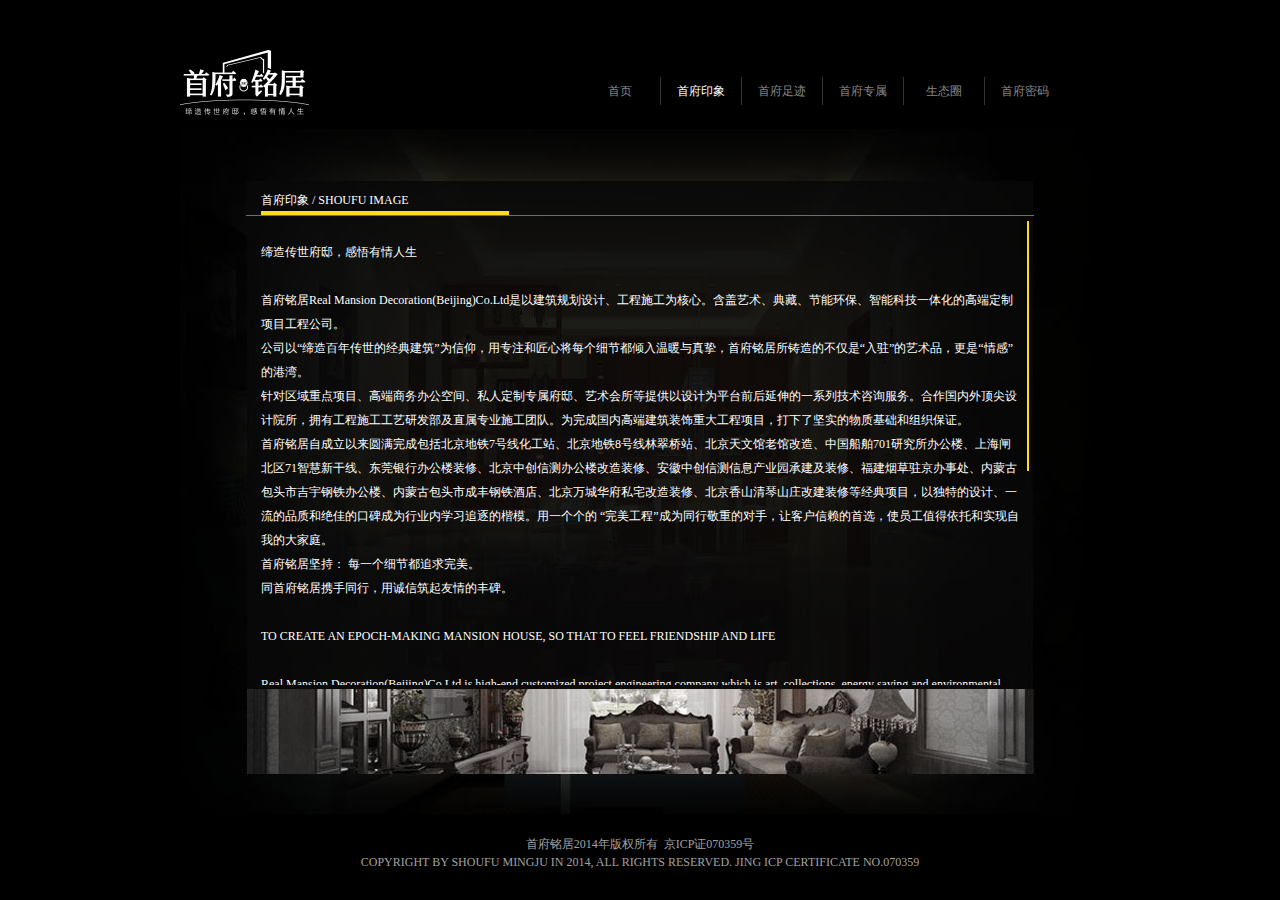
==== html/aboutus.html @ 8af1dbfd "1" ====
<!DOCTYPE HTML>
<html lang="en-US">
<head>
	<meta charset="UTF-8">
	<meta name="renderer" content="webkit" />
	<title>首府@铭居</title>
	<link rel="stylesheet" type="text/css" href="../css/reset.css" media="all" />
	<link rel="stylesheet" type="text/css" href="../css/public.css" media="all" />
	<link rel="stylesheet" type="text/css" href="../css/aboutus.css" media="all" />
	<script type="text/javascript" src="../js/lib/jquery.min.js"></script>
	<script type="text/javascript" src="../js/lib/DND.js"></script>
	<script type="text/javascript" src="../js/lib/yScroll.js"></script>
	<script type="text/javascript" src="../js/public.js"></script>
	<script type="text/javascript" src="../js/aboutus.js"></script>
</head>
<body>
	<div id="webContent" class="yahei">
		<div id="header" class="clearfix">
			<a href="javascript:void(0)" class="logo fl"><img src="../images/logo.png" alt="" /></a>
			<ul class="nav fr clearfix f12">
				<li class="fl"><a href="../index.html"><span class="nav-ch">首页</span><span class="nav-e">HOME</span></a></li>
				<li class="fl active"><a href="javascript:void(0)"><span class="nav-ch">首府印象</span><span class="nav-e">IMAGE</span></a></li>
				<li class="fl"><a href="presents.html"><span class="nav-ch">首府足迹</span><span class="nav-e">FOOTPRINT</span></a></li>
				<li class="fl"><a href="projects.html"><span class="nav-ch">首府专属</span><span class="nav-e">PRIVILEGE</span></a></li>
				<li class="fl"><a href="jobs.html"><span class="nav-ch">生态圈</span><span class="nav-e">ECOSPHERE</span></a></li>
				<li class="fl last-nav"><a href="findus.html"><span class="nav-ch">首府密码</span><span class="nav-e">PASSWORD</span></a></li>
			</ul>
		</div>
		<div id="main" class="clearfix f12">
			<div class="about-content">
				<h1>首府印象 / SHOUFU IMAGE</h1>
				<div class="bdb1"></div>
				<div class="scroll">
					<div class="scrollContent">
						<div class="scrollInside">
							<p class="about-text"><br />缔造传世府邸，感悟有情人生<br /><br />首府铭居Real Mansion Decoration(Beijing)Co.Ltd是以建筑规划设计、工程施工为核心。含盖艺术、典藏、节能环保、智能科技一体化的高端定制项目工程公司。<br />公司以“缔造百年传世的经典建筑”为信仰，用专注和匠心将每个细节都倾入温暖与真挚，首府铭居所铸造的不仅是“入驻”的艺术品，更是“情感”的港湾。<br />针对区域重点项目、高端商务办公空间、私人定制专属府邸、艺术会所等提供以设计为平台前后延伸的一系列技术咨询服务。合作国内外顶尖设计院所，拥有工程施工工艺研发部及直属专业施工团队。为完成国内高端建筑装饰重大工程项目，打下了坚实的物质基础和组织保证。<br />首府铭居自成立以来圆满完成包括北京地铁7号线化工站、北京地铁8号线林翠桥站、北京天文馆老馆改造、中国船舶701研究所办公楼、上海闸北区71智慧新干线、东莞银行办公楼装修、北京中创信测办公楼改造装修、安徽中创信测信息产业园承建及装修、福建烟草驻京办事处、内蒙古包头市吉宇钢铁办公楼、内蒙古包头市成丰钢铁酒店、北京万城华府私宅改造装修、北京香山清琴山庄改建装修等经典项目，以独特的设计、一流的品质和绝佳的口碑成为行业内学习追逐的楷模。用一个个的 “完美工程”成为同行敬重的对手，让客户信赖的首选，使员工值得依托和实现自我的大家庭。<br />首府铭居坚持： 每一个细节都追求完美。<br />同首府铭居携手同行，用诚信筑起友情的丰碑。<br /><br />TO CREATE AN EPOCH-MAKING MANSION HOUSE, SO THAT TO FEEL FRIENDSHIP AND LIFE<br /><br />Real Mansion Decoration(Beijing)Co.Ltd is high-end customized project engineering company which is art, collections, energy saving and environmental protection, intelligent technology integration，the company is taking architectural planning and design, construction as the core.<br />The company regard “create an everlasting classic architecture” as faith，it committed to bring warm and sincere into details with their dedication and ingenuity. The company not only builds an artwork which can be lived in, but more a harbor of‘feeling’.<br />To provide a series of technical advisory services for the regional key project design of platform extends，such as high - end commercial office space，private customized exclusive mansion house，art club，and so on. To cooperate with leading design institutes at home and abroad，and has the department of engineering technology research and development and directly subordinate professional construction team. Therefore, it laid a solid material foundation and organizational supporting for the completion of high-end architectural decoration major projects domestic.<br />The company completed several projects successfully since its establishment including： chemical station of Beijing Metro line 7, line 8 of Beijing Subway Lincuiqiao station, the old hall of Beijing planetarium, and including decoration for China Shipbuilding Institute office 701, No.71 wisdom Xinganxian of Zhabei District, Shanghai , Dongguan bank office building. Beijing Zhongchuang emtek office building Transform and fit up，construction and renovation of Zhongchuang emtek information industry park of Anhui，renovation and decoration for Fujian Tobacco office in Beijing, Jiyu steel office buildings of Baotou, Inner Mongolia, Baotou Chengfeng Steel hotel of Inner Mongolia，Beijing wanchenghuafu private house，Beijing xiangshanqingqin village reform. It becomes an industry model for learning due to its unique design, first-class quality and excellent reputation. It is also peers respected opponent with the constantly‘perfect engineering’，and costumers’ reliable first choice，as well as a big family with its employees to rely on and realize themselves.<br />Real Mansion Decoration is committed the pursuit of perfection every detail.<br />To build a monument of friendship together with Real Mansion Decoration with honesty. </p>
						</div>
					</div>
				</div>
			</div>
		</div>
		<div id="footer">
			<p class="copy">首府铭居2014年版权所有&nbsp;&nbsp;京ICP证070359号</p>
			<p class="copy">COPYRIGHT BY SHOUFU MINGJU IN 2014, ALL RIGHTS RESERVED. JING ICP CERTIFICATE NO.070359</p>
		</div>

	</div>
</body>
</html>
---- css/public.css ----
body{background-color:#000;}

#webContent{width:920px;margin:0 auto;position:relative;z-index:2;}

#header{padding-top:50px;}
#header .nav{width:520px;padding-top:27px;padding-bottom: 10px;}
#header .nav li{width: 80px;border-right: 1px solid #333;height:28px;line-height:28px;color:#868686;text-align: center;position: relative;z-index: 2;overflow: hidden;}
#header .nav li a{color:#868686;}
#header .nav li.last-nav{border: none;}
#header .nav li.active a{color:#fff;}
#header .nav li a .nav-ch,
#header .nav li a .nav-e{position: absolute;z-index: 2;width: 100%;height: 100%;top: 0;left: 0;background-color: #000;}
#header .nav li a .nav-ch{
	z-index: 3;
	transition: all .2s linear;
	-webkit-transition: all .2s linear;
	-moz-transition: all .1s linear;
	-o-transition: all .1s linear;
}

#header .nav li a:hover{color: #ccc;cursor: pointer;}
#header .nav li a:hover .nav-ch{
	transform: scale(1.3,1.3);
	-webkit-transform: scale(1.3,1.3);
	-moz-transform: scale(1.3,1.3);
	-o-transform: scale(1.3,1.3);
	opacity:0;
	filter:alpha(opacity=0);
}
#footer{padding-top:15px;}
#footer .copy{text-align:center;color:#a2a2a2;font-size:12px;line-height:18px;}
---- css/aboutus.css ----
#main{background: url(../images/aboutus-bg.jpg) 0 10px no-repeat;padding-top: 62px;padding-bottom: 135px;}
#main .about-content{color: #fff;width: 788px;margin: auto;line-height: 24px;}
#main .about-content .scroll{height: 469px;position: relative;z-index: 2;padding: 0 15px 0 0;}
.about-content .scrollBar{width:2px;height:460px;position:absolute;z-index:10;top:5px;right:5px;}
.about-content .scrollBar .scrollBtn{width:100%;background-color:#ffdc1c;position:absolute;z-index:3;}
h1{padding-top: 8px;line-height: 22px;border-bottom: 4px solid #ffdc1c;width: 248px;font-size: 12px;font-weight: normal;margin-left: 15px;}
.bdb1{border-bottom: 1px solid #6e6e6e;}
.about-text{padding-left: 15px;}
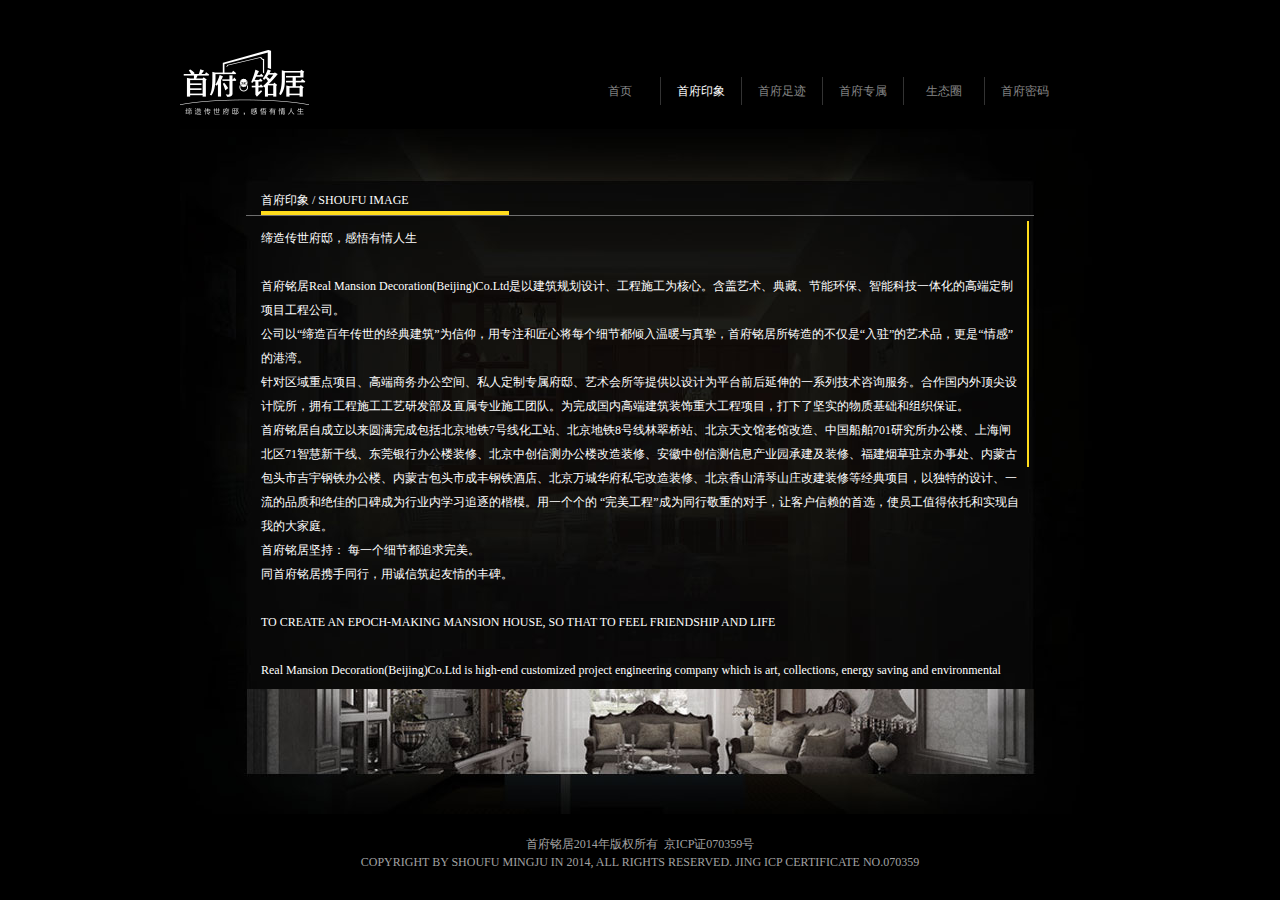
==== commit 7d9e3b9b: "2" ====
--- a/html/aboutus.html
+++ b/html/aboutus.html
@@ -1,49 +1,49 @@
-<!DOCTYPE HTML>
-<html lang="en-US">
-<head>
-	<meta charset="UTF-8">
-	<meta name="renderer" content="webkit" />
-	<title>首府@铭居</title>
-	<link rel="stylesheet" type="text/css" href="../css/reset.css" media="all" />
-	<link rel="stylesheet" type="text/css" href="../css/public.css" media="all" />
-	<link rel="stylesheet" type="text/css" href="../css/aboutus.css" media="all" />
-	<script type="text/javascript" src="../js/lib/jquery.min.js"></script>
-	<script type="text/javascript" src="../js/lib/DND.js"></script>
-	<script type="text/javascript" src="../js/lib/yScroll.js"></script>
-	<script type="text/javascript" src="../js/public.js"></script>
-	<script type="text/javascript" src="../js/aboutus.js"></script>
-</head>
-<body>
-	<div id="webContent" class="yahei">
-		<div id="header" class="clearfix">
-			<a href="javascript:void(0)" class="logo fl"><img src="../images/logo.png" alt="" /></a>
-			<ul class="nav fr clearfix f12">
-				<li class="fl"><a href="../index.html"><span class="nav-ch">首页</span><span class="nav-e">HOME</span></a></li>
-				<li class="fl active"><a href="javascript:void(0)"><span class="nav-ch">首府印象</span><span class="nav-e">IMAGE</span></a></li>
-				<li class="fl"><a href="presents.html"><span class="nav-ch">首府足迹</span><span class="nav-e">FOOTPRINT</span></a></li>
-				<li class="fl"><a href="projects.html"><span class="nav-ch">首府专属</span><span class="nav-e">PRIVILEGE</span></a></li>
-				<li class="fl"><a href="jobs.html"><span class="nav-ch">生态圈</span><span class="nav-e">ECOSPHERE</span></a></li>
-				<li class="fl last-nav"><a href="findus.html"><span class="nav-ch">首府密码</span><span class="nav-e">PASSWORD</span></a></li>
-			</ul>
-		</div>
-		<div id="main" class="clearfix f12">
-			<div class="about-content">
-				<h1>首府印象 / SHOUFU IMAGE</h1>
-				<div class="bdb1"></div>
-				<div class="scroll">
-					<div class="scrollContent">
-						<div class="scrollInside">
-							<p class="about-text"><br />缔造传世府邸，感悟有情人生<br /><br />首府铭居Real Mansion Decoration(Beijing)Co.Ltd是以建筑规划设计、工程施工为核心。含盖艺术、典藏、节能环保、智能科技一体化的高端定制项目工程公司。<br />公司以“缔造百年传世的经典建筑”为信仰，用专注和匠心将每个细节都倾入温暖与真挚，首府铭居所铸造的不仅是“入驻”的艺术品，更是“情感”的港湾。<br />针对区域重点项目、高端商务办公空间、私人定制专属府邸、艺术会所等提供以设计为平台前后延伸的一系列技术咨询服务。合作国内外顶尖设计院所，拥有工程施工工艺研发部及直属专业施工团队。为完成国内高端建筑装饰重大工程项目，打下了坚实的物质基础和组织保证。<br />首府铭居自成立以来圆满完成包括北京地铁7号线化工站、北京地铁8号线林翠桥站、北京天文馆老馆改造、中国船舶701研究所办公楼、上海闸北区71智慧新干线、东莞银行办公楼装修、北京中创信测办公楼改造装修、安徽中创信测信息产业园承建及装修、福建烟草驻京办事处、内蒙古包头市吉宇钢铁办公楼、内蒙古包头市成丰钢铁酒店、北京万城华府私宅改造装修、北京香山清琴山庄改建装修等经典项目，以独特的设计、一流的品质和绝佳的口碑成为行业内学习追逐的楷模。用一个个的 “完美工程”成为同行敬重的对手，让客户信赖的首选，使员工值得依托和实现自我的大家庭。<br />首府铭居坚持： 每一个细节都追求完美。<br />同首府铭居携手同行，用诚信筑起友情的丰碑。<br /><br />TO CREATE AN EPOCH-MAKING MANSION HOUSE, SO THAT TO FEEL FRIENDSHIP AND LIFE<br /><br />Real Mansion Decoration(Beijing)Co.Ltd is high-end customized project engineering company which is art, collections, energy saving and environmental protection, intelligent technology integration，the company is taking architectural planning and design, construction as the core.<br />The company regard “create an everlasting classic architecture” as faith，it committed to bring warm and sincere into details with their dedication and ingenuity. The company not only builds an artwork which can be lived in, but more a harbor of‘feeling’.<br />To provide a series of technical advisory services for the regional key project design of platform extends，such as high - end commercial office space，private customized exclusive mansion house，art club，and so on. To cooperate with leading design institutes at home and abroad，and has the department of engineering technology research and development and directly subordinate professional construction team. Therefore, it laid a solid material foundation and organizational supporting for the completion of high-end architectural decoration major projects domestic.<br />The company completed several projects successfully since its establishment including： chemical station of Beijing Metro line 7, line 8 of Beijing Subway Lincuiqiao station, the old hall of Beijing planetarium, and including decoration for China Shipbuilding Institute office 701, No.71 wisdom Xinganxian of Zhabei District, Shanghai , Dongguan bank office building. Beijing Zhongchuang emtek office building Transform and fit up，construction and renovation of Zhongchuang emtek information industry park of Anhui，renovation and decoration for Fujian Tobacco office in Beijing, Jiyu steel office buildings of Baotou, Inner Mongolia, Baotou Chengfeng Steel hotel of Inner Mongolia，Beijing wanchenghuafu private house，Beijing xiangshanqingqin village reform. It becomes an industry model for learning due to its unique design, first-class quality and excellent reputation. It is also peers respected opponent with the constantly‘perfect engineering’，and costumers’ reliable first choice，as well as a big family with its employees to rely on and realize themselves.<br />Real Mansion Decoration is committed the pursuit of perfection every detail.<br />To build a monument of friendship together with Real Mansion Decoration with honesty. </p>
-						</div>
-					</div>
-				</div>
-			</div>
-		</div>
-		<div id="footer">
-			<p class="copy">首府铭居2014年版权所有&nbsp;&nbsp;京ICP证070359号</p>
-			<p class="copy">COPYRIGHT BY SHOUFU MINGJU IN 2014, ALL RIGHTS RESERVED. JING ICP CERTIFICATE NO.070359</p>
-		</div>
-
-	</div>
-</body>
+<!DOCTYPE HTML>
+<html lang="en-US">
+<head>
+	<meta charset="UTF-8">
+	<meta name="renderer" content="webkit" />
+	<title>首府@铭居</title>
+	<link rel="stylesheet" type="text/css" href="../css/reset.css" media="all" />
+	<link rel="stylesheet" type="text/css" href="../css/public.css" media="all" />
+	<link rel="stylesheet" type="text/css" href="../css/aboutus.css" media="all" />
+	<script type="text/javascript" src="../js/lib/jquery.min.js"></script>
+	<script type="text/javascript" src="../js/lib/DND.js"></script>
+	<script type="text/javascript" src="../js/lib/yScroll.js"></script>
+	<script type="text/javascript" src="../js/public.js"></script>
+	<script type="text/javascript" src="../js/aboutus.js"></script>
+</head>
+<body>
+	<div id="webContent" class="yahei">
+		<div id="header" class="clearfix">
+			<a href="javascript:void(0)" class="logo fl"><img src="../images/logo.png" alt="" /></a>
+			<ul class="nav fr clearfix f12">
+				<li class="fl"><a href="../index.html"><span class="nav-ch">首页</span><span class="nav-e">HOME</span></a></li>
+				<li class="fl active"><a href="javascript:void(0)"><span class="nav-ch">首府印象</span><span class="nav-e">IMAGE</span></a></li>
+				<li class="fl"><a href="presents.html"><span class="nav-ch">首府足迹</span><span class="nav-e">FOOTPRINT</span></a></li>
+				<li class="fl"><a href="projects.html"><span class="nav-ch">首府专属</span><span class="nav-e">PRIVILEGE</span></a></li>
+				<li class="fl"><a href="jobs.html"><span class="nav-ch">生态圈</span><span class="nav-e">ECOSPHERE</span></a></li>
+				<li class="fl last-nav"><a href="findus.html"><span class="nav-ch">首府密码</span><span class="nav-e">PASSWORD</span></a></li>
+			</ul>
+		</div>
+		<div id="main" class="clearfix f12">
+			<div class="about-content">
+				<h1>首府印象 / SHOUFU IMAGE</h1>
+				<div class="bdb1"></div>
+				<div class="scroll">
+					<div class="scrollContent">
+						<div class="scrollInside">
+							<p class="about-text">缔造传世府邸，感悟有情人生<br /><br />首府铭居Real Mansion Decoration(Beijing)Co.Ltd是以建筑规划设计、工程施工为核心。含盖艺术、典藏、节能环保、智能科技一体化的高端定制项目工程公司。<br />公司以“缔造百年传世的经典建筑”为信仰，用专注和匠心将每个细节都倾入温暖与真挚，首府铭居所铸造的不仅是“入驻”的艺术品，更是“情感”的港湾。<br />针对区域重点项目、高端商务办公空间、私人定制专属府邸、艺术会所等提供以设计为平台前后延伸的一系列技术咨询服务。合作国内外顶尖设计院所，拥有工程施工工艺研发部及直属专业施工团队。为完成国内高端建筑装饰重大工程项目，打下了坚实的物质基础和组织保证。<br />首府铭居自成立以来圆满完成包括北京地铁7号线化工站、北京地铁8号线林翠桥站、北京天文馆老馆改造、中国船舶701研究所办公楼、上海闸北区71智慧新干线、东莞银行办公楼装修、北京中创信测办公楼改造装修、安徽中创信测信息产业园承建及装修、福建烟草驻京办事处、内蒙古包头市吉宇钢铁办公楼、内蒙古包头市成丰钢铁酒店、北京万城华府私宅改造装修、北京香山清琴山庄改建装修等经典项目，以独特的设计、一流的品质和绝佳的口碑成为行业内学习追逐的楷模。用一个个的 “完美工程”成为同行敬重的对手，让客户信赖的首选，使员工值得依托和实现自我的大家庭。<br />首府铭居坚持： 每一个细节都追求完美。<br />同首府铭居携手同行，用诚信筑起友情的丰碑。<br /><br />TO CREATE AN EPOCH-MAKING MANSION HOUSE, SO THAT TO FEEL FRIENDSHIP AND LIFE<br /><br />Real Mansion Decoration(Beijing)Co.Ltd is high-end customized project engineering company which is art, collections, energy saving and environmental protection, intelligent technology integration，the company is taking architectural planning and design, construction as the core.<br />The company regard “create an everlasting classic architecture” as faith，it committed to bring warm and sincere into details with their dedication and ingenuity. The company not only builds an artwork which can be lived in, but more a harbor of‘feeling’.<br />To provide a series of technical advisory services for the regional key project design of platform extends，such as high - end commercial office space，private customized exclusive mansion house，art club，and so on. To cooperate with leading design institutes at home and abroad，and has the department of engineering technology research and development and directly subordinate professional construction team. Therefore, it laid a solid material foundation and organizational supporting for the completion of high-end architectural decoration major projects domestic.<br />The company completed several projects successfully since its establishment including： chemical station of Beijing Metro line 7, line 8 of Beijing Subway Lincuiqiao station, the old hall of Beijing planetarium, and including decoration for China Shipbuilding Institute office 701, No.71 wisdom Xinganxian of Zhabei District, Shanghai , Dongguan bank office building. Beijing Zhongchuang emtek office building Transform and fit up，construction and renovation of Zhongchuang emtek information industry park of Anhui，renovation and decoration for Fujian Tobacco office in Beijing, Jiyu steel office buildings of Baotou, Inner Mongolia, Baotou Chengfeng Steel hotel of Inner Mongolia，Beijing wanchenghuafu private house，Beijing xiangshanqingqin village reform. It becomes an industry model for learning due to its unique design, first-class quality and excellent reputation. It is also peers respected opponent with the constantly‘perfect engineering’，and costumers’ reliable first choice，as well as a big family with its employees to rely on and realize themselves.<br />Real Mansion Decoration is committed the pursuit of perfection every detail.<br />To build a monument of friendship together with Real Mansion Decoration with honesty. </p>
+						</div>
+					</div>
+				</div>
+			</div>
+		</div>
+		<div id="footer">
+			<p class="copy">首府铭居2014年版权所有&nbsp;&nbsp;京ICP证070359号</p>
+			<p class="copy">COPYRIGHT BY SHOUFU MINGJU IN 2014, ALL RIGHTS RESERVED. JING ICP CERTIFICATE NO.070359</p>
+		</div>
+
+	</div>
+</body>
 </html>--- a/css/public.css
+++ b/css/public.css
@@ -1,32 +1,31 @@
-
-body{background-color:#000;}
-
-#webContent{width:920px;margin:0 auto;position:relative;z-index:2;}
-
-#header{padding-top:50px;}
-#header .nav{width:520px;padding-top:27px;padding-bottom: 10px;}
-#header .nav li{width: 80px;border-right: 1px solid #333;height:28px;line-height:28px;color:#868686;text-align: center;position: relative;z-index: 2;overflow: hidden;}
-#header .nav li a{color:#868686;}
-#header .nav li.last-nav{border: none;}
-#header .nav li.active a{color:#fff;}
-#header .nav li a .nav-ch,
-#header .nav li a .nav-e{position: absolute;z-index: 2;width: 100%;height: 100%;top: 0;left: 0;background-color: #000;}
-#header .nav li a .nav-ch{
-	z-index: 3;
-	transition: all .2s linear;
-	-webkit-transition: all .2s linear;
-	-moz-transition: all .1s linear;
-	-o-transition: all .1s linear;
-}
-
-#header .nav li a:hover{color: #ccc;cursor: pointer;}
-#header .nav li a:hover .nav-ch{
-	transform: scale(1.3,1.3);
-	-webkit-transform: scale(1.3,1.3);
-	-moz-transform: scale(1.3,1.3);
-	-o-transform: scale(1.3,1.3);
-	opacity:0;
-	filter:alpha(opacity=0);
-}
-#footer{padding-top:15px;}
-#footer .copy{text-align:center;color:#a2a2a2;font-size:12px;line-height:18px;}
+
+body{background-color:#000;}
+
+#webContent{width:920px;margin:0 auto;position:relative;z-index:2;}
+
+#header{padding-top:50px;}
+#header .nav{width:520px;padding-top:27px;padding-bottom: 10px;}
+#header .nav li{width: 80px;border-right: 1px solid #333;height:28px;line-height:28px;color:#868686;text-align: center;position: relative;z-index: 2;overflow: hidden;}
+#header .nav li a{color:#868686;}
+#header .nav li.last-nav{border: none;}
+#header .nav li.active a{color:#fff;}
+#header .nav li a .nav-ch,
+#header .nav li a .nav-e{position: absolute;z-index: 2;width: 100%;height: 100%;top: 0;left: 0;background-color: #000;}
+#header .nav li a .nav-ch{
+	z-index: 3;
+	transition: all .2s linear;
+	-webkit-transition: all .2s linear;
+	-moz-transition: all .1s linear;
+	-o-transition: all .1s linear;
+}
+
+#header .nav li a:hover{color: #ccc;cursor: pointer;}
+#header .nav li a:hover .nav-ch{
+	transform: scale(1.3,1.3);
+	-webkit-transform: scale(1.3,1.3);
+	-moz-transform: scale(1.3,1.3);
+	-o-transform: scale(1.3,1.3);
+	opacity:0;
+}
+#footer{padding-top:15px;}
+#footer .copy{text-align:center;color:#a2a2a2;font-size:12px;line-height:18px;}
--- a/css/aboutus.css
+++ b/css/aboutus.css
@@ -1,28 +1,28 @@
-#main{background: url(../images/aboutus-bg.jpg) 0 10px no-repeat;padding-top: 62px;padding-bottom: 135px;}
-#main .about-content{color: #fff;width: 788px;margin: auto;line-height: 24px;}
-#main .about-content .scroll{height: 469px;position: relative;z-index: 2;padding: 0 15px 0 0;}
-.about-content .scrollBar{width:2px;height:460px;position:absolute;z-index:10;top:5px;right:5px;}
-.about-content .scrollBar .scrollBtn{width:100%;background-color:#ffdc1c;position:absolute;z-index:3;}
-h1{padding-top: 8px;line-height: 22px;border-bottom: 4px solid #ffdc1c;width: 248px;font-size: 12px;font-weight: normal;margin-left: 15px;}
-.bdb1{border-bottom: 1px solid #6e6e6e;}
-.about-text{padding-left: 15px;}
-
-
-
-
-
-
-
-
-
-
-
-
-
-
-
-
-
-
-
-
+#main{background: url(../images/aboutus-bg.jpg) 0 10px no-repeat;padding-top: 62px;padding-bottom: 135px;}
+#main .about-content{color: #fff;width: 788px;margin: auto;line-height: 24px;}
+#main .about-content .scroll{height: 459px;position: relative;z-index: 2;padding: 10px 15px 0 0;}
+.about-content .scrollBar{width:2px;height:450px;position:absolute;z-index:10;top:5px;right:5px;}
+.about-content .scrollBar .scrollBtn{width:100%;background-color:#ffdc1c;position:absolute;z-index:3;}
+h1{padding-top: 8px;line-height: 22px;border-bottom: 4px solid #ffdc1c;width: 248px;font-size: 12px;font-weight: normal;margin-left: 15px;}
+.bdb1{border-bottom: 1px solid #6e6e6e;}
+.about-text{padding-left: 15px;}
+
+
+
+
+
+
+
+
+
+
+
+
+
+
+
+
+
+
+
+
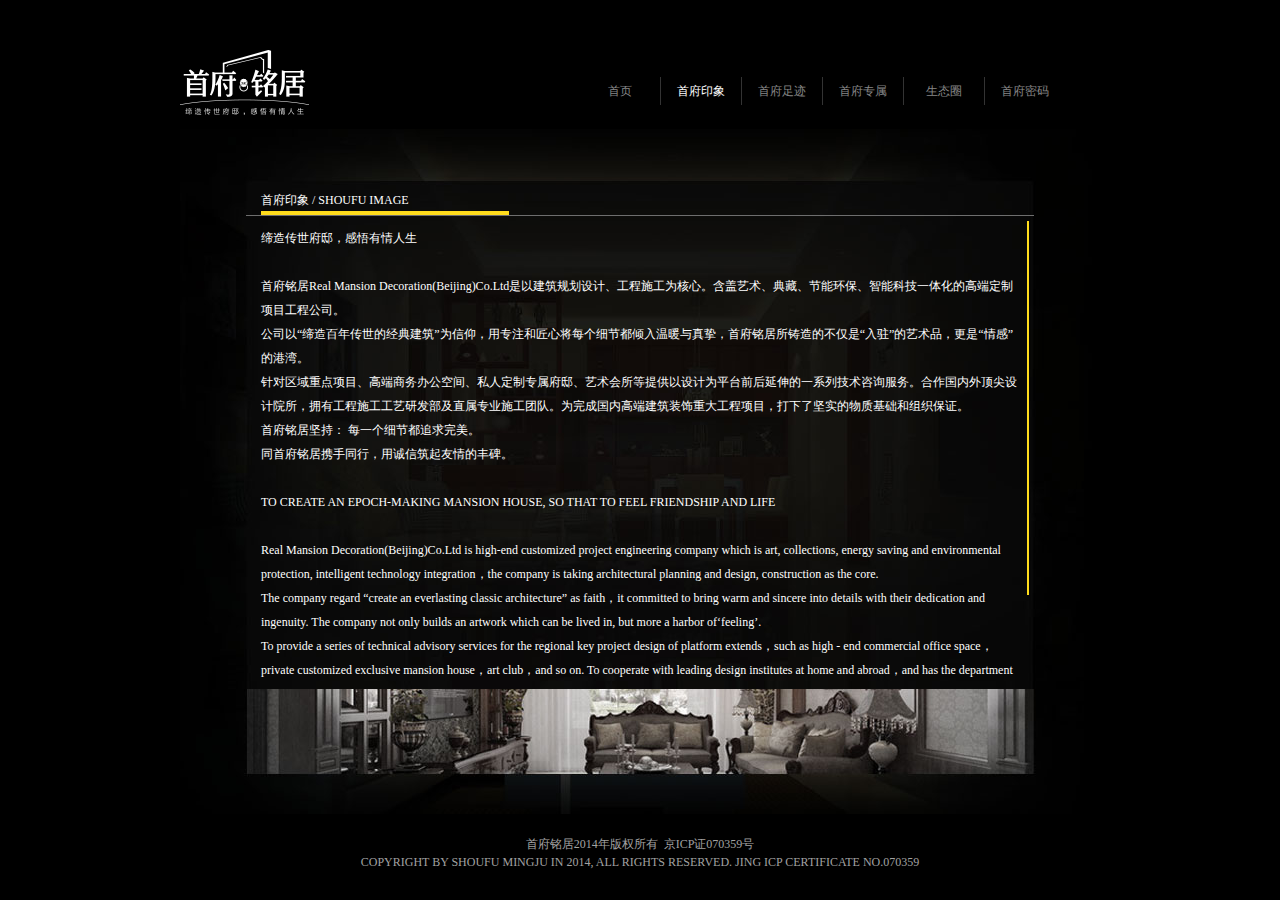
==== commit fc77eb53: "6" ====
--- a/html/aboutus.html
+++ b/html/aboutus.html
@@ -1,49 +1,49 @@
-<!DOCTYPE HTML>
-<html lang="en-US">
-<head>
-	<meta charset="UTF-8">
-	<meta name="renderer" content="webkit" />
-	<title>首府@铭居</title>
-	<link rel="stylesheet" type="text/css" href="../css/reset.css" media="all" />
-	<link rel="stylesheet" type="text/css" href="../css/public.css" media="all" />
-	<link rel="stylesheet" type="text/css" href="../css/aboutus.css" media="all" />
-	<script type="text/javascript" src="../js/lib/jquery.min.js"></script>
-	<script type="text/javascript" src="../js/lib/DND.js"></script>
-	<script type="text/javascript" src="../js/lib/yScroll.js"></script>
-	<script type="text/javascript" src="../js/public.js"></script>
-	<script type="text/javascript" src="../js/aboutus.js"></script>
-</head>
-<body>
-	<div id="webContent" class="yahei">
-		<div id="header" class="clearfix">
-			<a href="javascript:void(0)" class="logo fl"><img src="../images/logo.png" alt="" /></a>
-			<ul class="nav fr clearfix f12">
-				<li class="fl"><a href="../index.html"><span class="nav-ch">首页</span><span class="nav-e">HOME</span></a></li>
-				<li class="fl active"><a href="javascript:void(0)"><span class="nav-ch">首府印象</span><span class="nav-e">IMAGE</span></a></li>
-				<li class="fl"><a href="presents.html"><span class="nav-ch">首府足迹</span><span class="nav-e">FOOTPRINT</span></a></li>
-				<li class="fl"><a href="projects.html"><span class="nav-ch">首府专属</span><span class="nav-e">PRIVILEGE</span></a></li>
-				<li class="fl"><a href="jobs.html"><span class="nav-ch">生态圈</span><span class="nav-e">ECOSPHERE</span></a></li>
-				<li class="fl last-nav"><a href="findus.html"><span class="nav-ch">首府密码</span><span class="nav-e">PASSWORD</span></a></li>
-			</ul>
-		</div>
-		<div id="main" class="clearfix f12">
-			<div class="about-content">
-				<h1>首府印象 / SHOUFU IMAGE</h1>
-				<div class="bdb1"></div>
-				<div class="scroll">
-					<div class="scrollContent">
-						<div class="scrollInside">
-							<p class="about-text">缔造传世府邸，感悟有情人生<br /><br />首府铭居Real Mansion Decoration(Beijing)Co.Ltd是以建筑规划设计、工程施工为核心。含盖艺术、典藏、节能环保、智能科技一体化的高端定制项目工程公司。<br />公司以“缔造百年传世的经典建筑”为信仰，用专注和匠心将每个细节都倾入温暖与真挚，首府铭居所铸造的不仅是“入驻”的艺术品，更是“情感”的港湾。<br />针对区域重点项目、高端商务办公空间、私人定制专属府邸、艺术会所等提供以设计为平台前后延伸的一系列技术咨询服务。合作国内外顶尖设计院所，拥有工程施工工艺研发部及直属专业施工团队。为完成国内高端建筑装饰重大工程项目，打下了坚实的物质基础和组织保证。<br />首府铭居自成立以来圆满完成包括北京地铁7号线化工站、北京地铁8号线林翠桥站、北京天文馆老馆改造、中国船舶701研究所办公楼、上海闸北区71智慧新干线、东莞银行办公楼装修、北京中创信测办公楼改造装修、安徽中创信测信息产业园承建及装修、福建烟草驻京办事处、内蒙古包头市吉宇钢铁办公楼、内蒙古包头市成丰钢铁酒店、北京万城华府私宅改造装修、北京香山清琴山庄改建装修等经典项目，以独特的设计、一流的品质和绝佳的口碑成为行业内学习追逐的楷模。用一个个的 “完美工程”成为同行敬重的对手，让客户信赖的首选，使员工值得依托和实现自我的大家庭。<br />首府铭居坚持： 每一个细节都追求完美。<br />同首府铭居携手同行，用诚信筑起友情的丰碑。<br /><br />TO CREATE AN EPOCH-MAKING MANSION HOUSE, SO THAT TO FEEL FRIENDSHIP AND LIFE<br /><br />Real Mansion Decoration(Beijing)Co.Ltd is high-end customized project engineering company which is art, collections, energy saving and environmental protection, intelligent technology integration，the company is taking architectural planning and design, construction as the core.<br />The company regard “create an everlasting classic architecture” as faith，it committed to bring warm and sincere into details with their dedication and ingenuity. The company not only builds an artwork which can be lived in, but more a harbor of‘feeling’.<br />To provide a series of technical advisory services for the regional key project design of platform extends，such as high - end commercial office space，private customized exclusive mansion house，art club，and so on. To cooperate with leading design institutes at home and abroad，and has the department of engineering technology research and development and directly subordinate professional construction team. Therefore, it laid a solid material foundation and organizational supporting for the completion of high-end architectural decoration major projects domestic.<br />The company completed several projects successfully since its establishment including： chemical station of Beijing Metro line 7, line 8 of Beijing Subway Lincuiqiao station, the old hall of Beijing planetarium, and including decoration for China Shipbuilding Institute office 701, No.71 wisdom Xinganxian of Zhabei District, Shanghai , Dongguan bank office building. Beijing Zhongchuang emtek office building Transform and fit up，construction and renovation of Zhongchuang emtek information industry park of Anhui，renovation and decoration for Fujian Tobacco office in Beijing, Jiyu steel office buildings of Baotou, Inner Mongolia, Baotou Chengfeng Steel hotel of Inner Mongolia，Beijing wanchenghuafu private house，Beijing xiangshanqingqin village reform. It becomes an industry model for learning due to its unique design, first-class quality and excellent reputation. It is also peers respected opponent with the constantly‘perfect engineering’，and costumers’ reliable first choice，as well as a big family with its employees to rely on and realize themselves.<br />Real Mansion Decoration is committed the pursuit of perfection every detail.<br />To build a monument of friendship together with Real Mansion Decoration with honesty. </p>
-						</div>
-					</div>
-				</div>
-			</div>
-		</div>
-		<div id="footer">
-			<p class="copy">首府铭居2014年版权所有&nbsp;&nbsp;京ICP证070359号</p>
-			<p class="copy">COPYRIGHT BY SHOUFU MINGJU IN 2014, ALL RIGHTS RESERVED. JING ICP CERTIFICATE NO.070359</p>
-		</div>
-
-	</div>
-</body>
+<!DOCTYPE HTML>
+<html lang="en-US">
+<head>
+	<meta charset="UTF-8">
+	<meta name="renderer" content="webkit" />
+	<title>首府@铭居</title>
+	<link rel="stylesheet" type="text/css" href="../css/reset.css" media="all" />
+	<link rel="stylesheet" type="text/css" href="../css/public.css" media="all" />
+	<link rel="stylesheet" type="text/css" href="../css/aboutus.css" media="all" />
+	<script type="text/javascript" src="../js/lib/jquery.min.js"></script>
+	<script type="text/javascript" src="../js/lib/DND.js"></script>
+	<script type="text/javascript" src="../js/lib/yScroll.js"></script>
+	<script type="text/javascript" src="../js/public.js"></script>
+	<script type="text/javascript" src="../js/aboutus.js"></script>
+</head>
+<body>
+	<div id="webContent" class="yahei">
+		<div id="header" class="clearfix">
+			<a href="javascript:void(0)" class="logo fl"><img src="../images/logo.png" alt="" /></a>
+			<ul class="nav fr clearfix f12">
+				<li class="fl"><a href="../index.html"><span class="nav-ch">首页</span><span class="nav-e">HOME</span></a></li>
+				<li class="fl active"><a href="javascript:void(0)"><span class="nav-ch">首府印象</span><span class="nav-e">IMAGE</span></a></li>
+				<li class="fl"><a href="presents.html"><span class="nav-ch">首府足迹</span><span class="nav-e">FOOTPRINT</span></a></li>
+				<li class="fl"><a href="projects.html"><span class="nav-ch">首府专属</span><span class="nav-e">PRIVILEGE</span></a></li>
+				<li class="fl"><a href="jobs.html"><span class="nav-ch">生态圈</span><span class="nav-e">ECOSPHERE</span></a></li>
+				<li class="fl last-nav"><a href="findus.html"><span class="nav-ch">首府密码</span><span class="nav-e">PASSWORD</span></a></li>
+			</ul>
+		</div>
+		<div id="main" class="clearfix f12">
+			<div class="about-content">
+				<h1>首府印象 / SHOUFU IMAGE</h1>
+				<div class="bdb1"></div>
+				<div class="scroll">
+					<div class="scrollContent">
+						<div class="scrollInside">
+							<p class="about-text">缔造传世府邸，感悟有情人生<br /><br />首府铭居Real Mansion Decoration(Beijing)Co.Ltd是以建筑规划设计、工程施工为核心。含盖艺术、典藏、节能环保、智能科技一体化的高端定制项目工程公司。<br />公司以“缔造百年传世的经典建筑”为信仰，用专注和匠心将每个细节都倾入温暖与真挚，首府铭居所铸造的不仅是“入驻”的艺术品，更是“情感”的港湾。<br />针对区域重点项目、高端商务办公空间、私人定制专属府邸、艺术会所等提供以设计为平台前后延伸的一系列技术咨询服务。合作国内外顶尖设计院所，拥有工程施工工艺研发部及直属专业施工团队。为完成国内高端建筑装饰重大工程项目，打下了坚实的物质基础和组织保证。<br />首府铭居坚持： 每一个细节都追求完美。<br />同首府铭居携手同行，用诚信筑起友情的丰碑。<br /><br />TO CREATE AN EPOCH-MAKING MANSION HOUSE, SO THAT TO FEEL FRIENDSHIP AND LIFE<br /><br />Real Mansion Decoration(Beijing)Co.Ltd is high-end customized project engineering company which is art, collections, energy saving and environmental protection, intelligent technology integration，the company is taking architectural planning and design, construction as the core.<br />The company regard “create an everlasting classic architecture” as faith，it committed to bring warm and sincere into details with their dedication and ingenuity. The company not only builds an artwork which can be lived in, but more a harbor of‘feeling’.<br />To provide a series of technical advisory services for the regional key project design of platform extends，such as high - end commercial office space，private customized exclusive mansion house，art club，and so on. To cooperate with leading design institutes at home and abroad，and has the department of engineering technology research and development and directly subordinate professional construction team. Therefore, it laid a solid material foundation and organizational supporting for the completion of high-end architectural decoration major projects domestic.<br />Real Mansion Decoration is committed the pursuit of perfection every detail.<br />To build a monument of friendship together with Real Mansion Decoration with honesty. </p>
+						</div>
+					</div>
+				</div>
+			</div>
+		</div>
+		<div id="footer">
+			<p class="copy">首府铭居2014年版权所有&nbsp;&nbsp;京ICP证070359号</p>
+			<p class="copy">COPYRIGHT BY SHOUFU MINGJU IN 2014, ALL RIGHTS RESERVED. JING ICP CERTIFICATE NO.070359</p>
+		</div>
+
+	</div>
+</body>
 </html>--- a/css/public.css
+++ b/css/public.css
@@ -1,31 +1,31 @@
-
-body{background-color:#000;}
-
-#webContent{width:920px;margin:0 auto;position:relative;z-index:2;}
-
-#header{padding-top:50px;}
-#header .nav{width:520px;padding-top:27px;padding-bottom: 10px;}
-#header .nav li{width: 80px;border-right: 1px solid #333;height:28px;line-height:28px;color:#868686;text-align: center;position: relative;z-index: 2;overflow: hidden;}
-#header .nav li a{color:#868686;}
-#header .nav li.last-nav{border: none;}
-#header .nav li.active a{color:#fff;}
-#header .nav li a .nav-ch,
-#header .nav li a .nav-e{position: absolute;z-index: 2;width: 100%;height: 100%;top: 0;left: 0;background-color: #000;}
-#header .nav li a .nav-ch{
-	z-index: 3;
-	transition: all .2s linear;
-	-webkit-transition: all .2s linear;
-	-moz-transition: all .1s linear;
-	-o-transition: all .1s linear;
-}
-
-#header .nav li a:hover{color: #ccc;cursor: pointer;}
-#header .nav li a:hover .nav-ch{
-	transform: scale(1.3,1.3);
-	-webkit-transform: scale(1.3,1.3);
-	-moz-transform: scale(1.3,1.3);
-	-o-transform: scale(1.3,1.3);
-	opacity:0;
-}
-#footer{padding-top:15px;}
-#footer .copy{text-align:center;color:#a2a2a2;font-size:12px;line-height:18px;}
+
+body{background-color:#000;}
+
+#webContent{width:920px;margin:0 auto;position:relative;z-index:2;}
+
+#header{padding-top:50px;}
+#header .nav{width:520px;padding-top:27px;padding-bottom: 10px;}
+#header .nav li{width: 80px;border-right: 1px solid #333;height:28px;line-height:28px;color:#868686;text-align: center;position: relative;z-index: 2;overflow: hidden;}
+#header .nav li a{color:#868686;}
+#header .nav li.last-nav{border: none;}
+#header .nav li.active a{color:#fff;}
+#header .nav li a .nav-ch,
+#header .nav li a .nav-e{position: absolute;z-index: 2;width: 100%;height: 100%;top: 0;left: 0;background-color: #000;}
+#header .nav li a .nav-ch{
+	z-index: 3;
+	transition: all .2s linear;
+	-webkit-transition: all .2s linear;
+	-moz-transition: all .1s linear;
+	-o-transition: all .1s linear;
+}
+
+#header .nav li a:hover{color: #ccc;cursor: pointer;}
+#header .nav li a:hover .nav-ch{
+	transform: scale(1.3,1.3);
+	-webkit-transform: scale(1.3,1.3);
+	-moz-transform: scale(1.3,1.3);
+	-o-transform: scale(1.3,1.3);
+	opacity:0;
+}
+#footer{padding-top:15px;}
+#footer .copy{text-align:center;color:#a2a2a2;font-size:12px;line-height:18px;}
--- a/css/aboutus.css
+++ b/css/aboutus.css
@@ -1,28 +1,28 @@
-#main{background: url(../images/aboutus-bg.jpg) 0 10px no-repeat;padding-top: 62px;padding-bottom: 135px;}
-#main .about-content{color: #fff;width: 788px;margin: auto;line-height: 24px;}
-#main .about-content .scroll{height: 459px;position: relative;z-index: 2;padding: 10px 15px 0 0;}
-.about-content .scrollBar{width:2px;height:450px;position:absolute;z-index:10;top:5px;right:5px;}
-.about-content .scrollBar .scrollBtn{width:100%;background-color:#ffdc1c;position:absolute;z-index:3;}
-h1{padding-top: 8px;line-height: 22px;border-bottom: 4px solid #ffdc1c;width: 248px;font-size: 12px;font-weight: normal;margin-left: 15px;}
-.bdb1{border-bottom: 1px solid #6e6e6e;}
-.about-text{padding-left: 15px;}
-
-
-
-
-
-
-
-
-
-
-
-
-
-
-
-
-
-
-
-
+#main{background: url(../images/aboutus-bg.jpg) 0 10px no-repeat;padding-top: 62px;padding-bottom: 135px;}
+#main .about-content{color: #fff;width: 788px;margin: auto;line-height: 24px;}
+#main .about-content .scroll{height: 459px;position: relative;z-index: 2;padding: 10px 15px 0 0;}
+.about-content .scrollBar{width:2px;height:450px;position:absolute;z-index:10;top:5px;right:5px;}
+.about-content .scrollBar .scrollBtn{width:100%;background-color:#ffdc1c;position:absolute;z-index:3;}
+h1{padding-top: 8px;line-height: 22px;border-bottom: 4px solid #ffdc1c;width: 248px;font-size: 12px;font-weight: normal;margin-left: 15px;}
+.bdb1{border-bottom: 1px solid #6e6e6e;}
+.about-text{padding-left: 15px;}
+
+
+
+
+
+
+
+
+
+
+
+
+
+
+
+
+
+
+
+
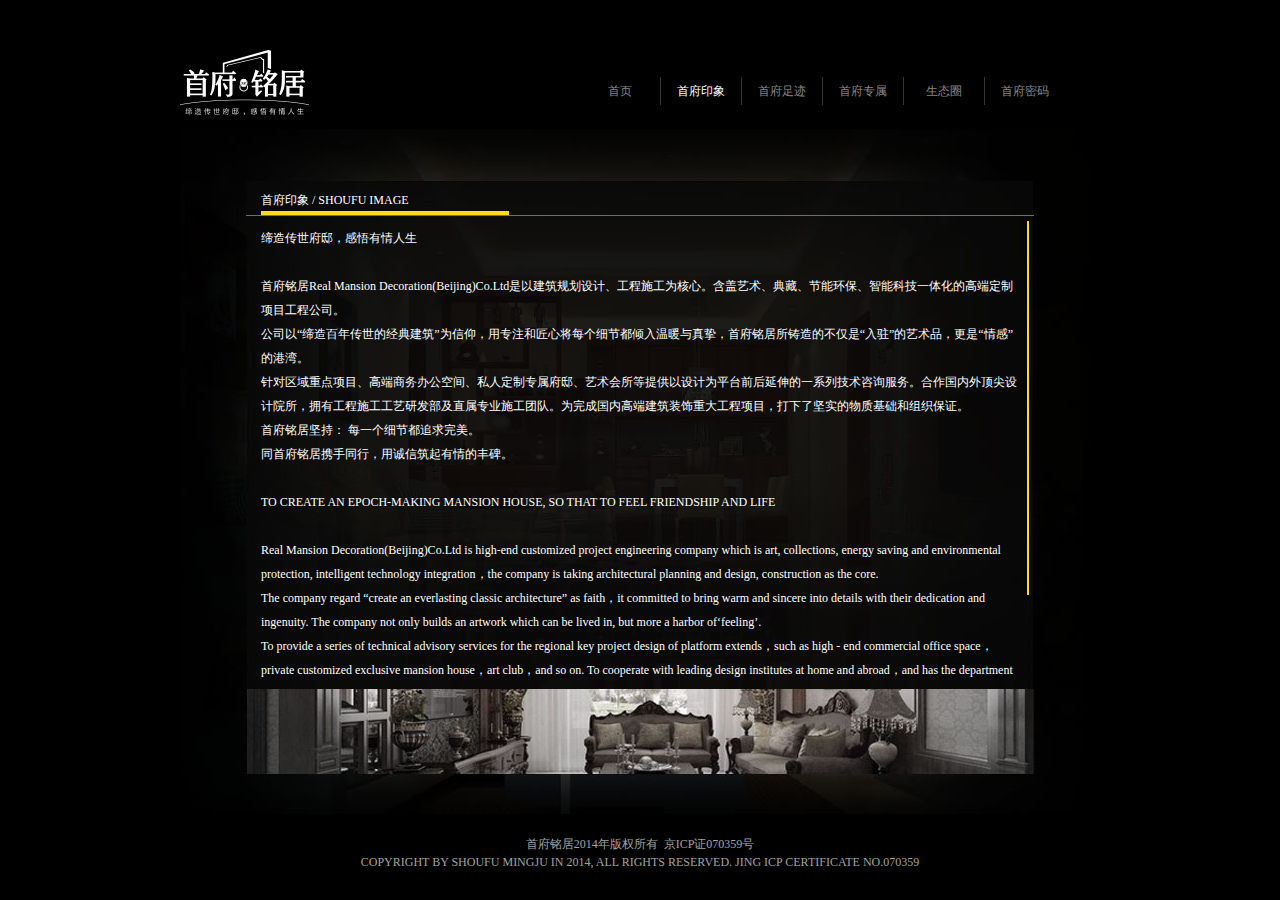
==== commit 1215e223: "aa" ====
--- a/html/aboutus.html
+++ b/html/aboutus.html
@@ -33,7 +33,7 @@
 				<div class="scroll">
 					<div class="scrollContent">
 						<div class="scrollInside">
-							<p class="about-text">缔造传世府邸，感悟有情人生<br /><br />首府铭居Real Mansion Decoration(Beijing)Co.Ltd是以建筑规划设计、工程施工为核心。含盖艺术、典藏、节能环保、智能科技一体化的高端定制项目工程公司。<br />公司以“缔造百年传世的经典建筑”为信仰，用专注和匠心将每个细节都倾入温暖与真挚，首府铭居所铸造的不仅是“入驻”的艺术品，更是“情感”的港湾。<br />针对区域重点项目、高端商务办公空间、私人定制专属府邸、艺术会所等提供以设计为平台前后延伸的一系列技术咨询服务。合作国内外顶尖设计院所，拥有工程施工工艺研发部及直属专业施工团队。为完成国内高端建筑装饰重大工程项目，打下了坚实的物质基础和组织保证。<br />首府铭居坚持： 每一个细节都追求完美。<br />同首府铭居携手同行，用诚信筑起友情的丰碑。<br /><br />TO CREATE AN EPOCH-MAKING MANSION HOUSE, SO THAT TO FEEL FRIENDSHIP AND LIFE<br /><br />Real Mansion Decoration(Beijing)Co.Ltd is high-end customized project engineering company which is art, collections, energy saving and environmental protection, intelligent technology integration，the company is taking architectural planning and design, construction as the core.<br />The company regard “create an everlasting classic architecture” as faith，it committed to bring warm and sincere into details with their dedication and ingenuity. The company not only builds an artwork which can be lived in, but more a harbor of‘feeling’.<br />To provide a series of technical advisory services for the regional key project design of platform extends，such as high - end commercial office space，private customized exclusive mansion house，art club，and so on. To cooperate with leading design institutes at home and abroad，and has the department of engineering technology research and development and directly subordinate professional construction team. Therefore, it laid a solid material foundation and organizational supporting for the completion of high-end architectural decoration major projects domestic.<br />Real Mansion Decoration is committed the pursuit of perfection every detail.<br />To build a monument of friendship together with Real Mansion Decoration with honesty. </p>
+							<p class="about-text">缔造传世府邸，感悟有情人生<br /><br />首府铭居Real Mansion Decoration(Beijing)Co.Ltd是以建筑规划设计、工程施工为核心。含盖艺术、典藏、节能环保、智能科技一体化的高端定制项目工程公司。<br />公司以“缔造百年传世的经典建筑”为信仰，用专注和匠心将每个细节都倾入温暖与真挚，首府铭居所铸造的不仅是“入驻”的艺术品，更是“情感”的港湾。<br />针对区域重点项目、高端商务办公空间、私人定制专属府邸、艺术会所等提供以设计为平台前后延伸的一系列技术咨询服务。合作国内外顶尖设计院所，拥有工程施工工艺研发部及直属专业施工团队。为完成国内高端建筑装饰重大工程项目，打下了坚实的物质基础和组织保证。<br />首府铭居坚持： 每一个细节都追求完美。<br />同首府铭居携手同行，用诚信筑起有情的丰碑。<br /><br />TO CREATE AN EPOCH-MAKING MANSION HOUSE, SO THAT TO FEEL FRIENDSHIP AND LIFE<br /><br />Real Mansion Decoration(Beijing)Co.Ltd is high-end customized project engineering company which is art, collections, energy saving and environmental protection, intelligent technology integration，the company is taking architectural planning and design, construction as the core.<br />The company regard “create an everlasting classic architecture” as faith，it committed to bring warm and sincere into details with their dedication and ingenuity. The company not only builds an artwork which can be lived in, but more a harbor of‘feeling’.<br />To provide a series of technical advisory services for the regional key project design of platform extends，such as high - end commercial office space，private customized exclusive mansion house，art club，and so on. To cooperate with leading design institutes at home and abroad，and has the department of engineering technology research and development and directly subordinate professional construction team. Therefore, it laid a solid material foundation and organizational supporting for the completion of high-end architectural decoration major projects domestic.<br />Real Mansion Decoration is committed the pursuit of perfection every detail.<br />To build a monument of friendship together with Real Mansion Decoration with honesty. </p>
 						</div>
 					</div>
 				</div>
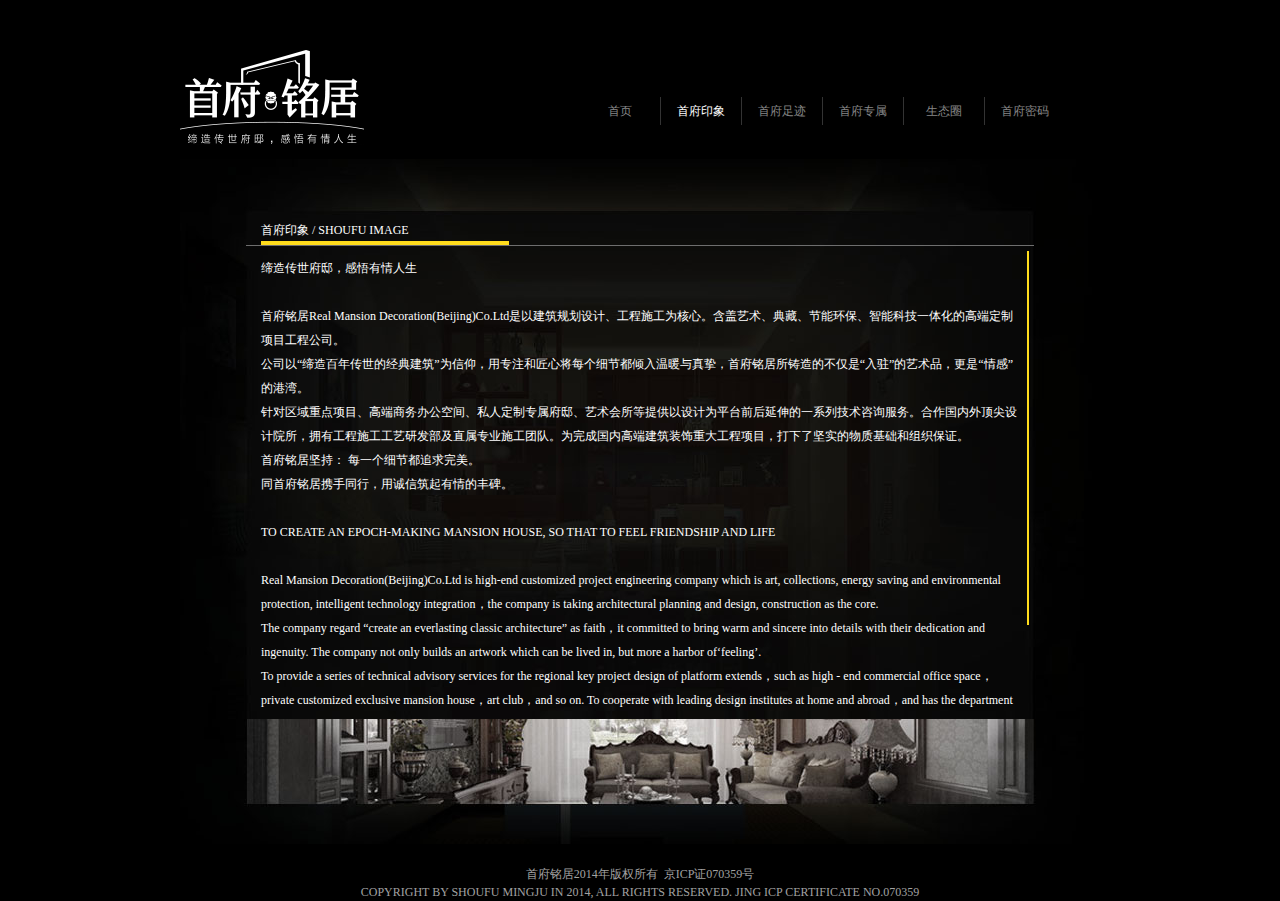
==== commit 86259253: "2017-06-12" ====
--- a/html/aboutus.html
+++ b/html/aboutus.html
@@ -1,49 +1,49 @@
-<!DOCTYPE HTML>
-<html lang="en-US">
-<head>
-	<meta charset="UTF-8">
-	<meta name="renderer" content="webkit" />
-	<title>首府@铭居</title>
-	<link rel="stylesheet" type="text/css" href="../css/reset.css" media="all" />
-	<link rel="stylesheet" type="text/css" href="../css/public.css" media="all" />
-	<link rel="stylesheet" type="text/css" href="../css/aboutus.css" media="all" />
-	<script type="text/javascript" src="../js/lib/jquery.min.js"></script>
-	<script type="text/javascript" src="../js/lib/DND.js"></script>
-	<script type="text/javascript" src="../js/lib/yScroll.js"></script>
-	<script type="text/javascript" src="../js/public.js"></script>
-	<script type="text/javascript" src="../js/aboutus.js"></script>
-</head>
-<body>
-	<div id="webContent" class="yahei">
-		<div id="header" class="clearfix">
-			<a href="javascript:void(0)" class="logo fl"><img src="../images/logo.png" alt="" /></a>
-			<ul class="nav fr clearfix f12">
-				<li class="fl"><a href="../index.html"><span class="nav-ch">首页</span><span class="nav-e">HOME</span></a></li>
-				<li class="fl active"><a href="javascript:void(0)"><span class="nav-ch">首府印象</span><span class="nav-e">IMAGE</span></a></li>
-				<li class="fl"><a href="presents.html"><span class="nav-ch">首府足迹</span><span class="nav-e">FOOTPRINT</span></a></li>
-				<li class="fl"><a href="projects.html"><span class="nav-ch">首府专属</span><span class="nav-e">PRIVILEGE</span></a></li>
-				<li class="fl"><a href="jobs.html"><span class="nav-ch">生态圈</span><span class="nav-e">ECOSPHERE</span></a></li>
-				<li class="fl last-nav"><a href="findus.html"><span class="nav-ch">首府密码</span><span class="nav-e">PASSWORD</span></a></li>
-			</ul>
-		</div>
-		<div id="main" class="clearfix f12">
-			<div class="about-content">
-				<h1>首府印象 / SHOUFU IMAGE</h1>
-				<div class="bdb1"></div>
-				<div class="scroll">
-					<div class="scrollContent">
-						<div class="scrollInside">
-							<p class="about-text">缔造传世府邸，感悟有情人生<br /><br />首府铭居Real Mansion Decoration(Beijing)Co.Ltd是以建筑规划设计、工程施工为核心。含盖艺术、典藏、节能环保、智能科技一体化的高端定制项目工程公司。<br />公司以“缔造百年传世的经典建筑”为信仰，用专注和匠心将每个细节都倾入温暖与真挚，首府铭居所铸造的不仅是“入驻”的艺术品，更是“情感”的港湾。<br />针对区域重点项目、高端商务办公空间、私人定制专属府邸、艺术会所等提供以设计为平台前后延伸的一系列技术咨询服务。合作国内外顶尖设计院所，拥有工程施工工艺研发部及直属专业施工团队。为完成国内高端建筑装饰重大工程项目，打下了坚实的物质基础和组织保证。<br />首府铭居坚持： 每一个细节都追求完美。<br />同首府铭居携手同行，用诚信筑起有情的丰碑。<br /><br />TO CREATE AN EPOCH-MAKING MANSION HOUSE, SO THAT TO FEEL FRIENDSHIP AND LIFE<br /><br />Real Mansion Decoration(Beijing)Co.Ltd is high-end customized project engineering company which is art, collections, energy saving and environmental protection, intelligent technology integration，the company is taking architectural planning and design, construction as the core.<br />The company regard “create an everlasting classic architecture” as faith，it committed to bring warm and sincere into details with their dedication and ingenuity. The company not only builds an artwork which can be lived in, but more a harbor of‘feeling’.<br />To provide a series of technical advisory services for the regional key project design of platform extends，such as high - end commercial office space，private customized exclusive mansion house，art club，and so on. To cooperate with leading design institutes at home and abroad，and has the department of engineering technology research and development and directly subordinate professional construction team. Therefore, it laid a solid material foundation and organizational supporting for the completion of high-end architectural decoration major projects domestic.<br />Real Mansion Decoration is committed the pursuit of perfection every detail.<br />To build a monument of friendship together with Real Mansion Decoration with honesty. </p>
-						</div>
-					</div>
-				</div>
-			</div>
-		</div>
-		<div id="footer">
-			<p class="copy">首府铭居2014年版权所有&nbsp;&nbsp;京ICP证070359号</p>
-			<p class="copy">COPYRIGHT BY SHOUFU MINGJU IN 2014, ALL RIGHTS RESERVED. JING ICP CERTIFICATE NO.070359</p>
-		</div>
-
-	</div>
-</body>
+<!DOCTYPE HTML>
+<html lang="en-US">
+<head>
+	<meta charset="UTF-8">
+	<meta name="renderer" content="webkit" />
+	<title>首府@铭居</title>
+	<link rel="stylesheet" type="text/css" href="../css/reset.css" media="all" />
+	<link rel="stylesheet" type="text/css" href="../css/public.css" media="all" />
+	<link rel="stylesheet" type="text/css" href="../css/aboutus.css" media="all" />
+	<script type="text/javascript" src="../js/lib/jquery.min.js"></script>
+	<script type="text/javascript" src="../js/lib/DND.js"></script>
+	<script type="text/javascript" src="../js/lib/yScroll.js"></script>
+	<script type="text/javascript" src="../js/public.js"></script>
+	<script type="text/javascript" src="../js/aboutus.js"></script>
+</head>
+<body>
+	<div id="webContent" class="yahei">
+		<div id="header" class="clearfix">
+			<a href="javascript:void(0)" class="logo fl"><img src="../images/logo.png" alt="" /></a>
+			<ul class="nav fr clearfix f12">
+				<li class="fl"><a href="../index.html"><span class="nav-ch">首页</span><span class="nav-e">HOME</span></a></li>
+				<li class="fl active"><a href="javascript:void(0)"><span class="nav-ch">首府印象</span><span class="nav-e">IMAGE</span></a></li>
+				<li class="fl"><a href="presents.html"><span class="nav-ch">首府足迹</span><span class="nav-e">FOOTPRINT</span></a></li>
+				<li class="fl"><a href="projects.html"><span class="nav-ch">首府专属</span><span class="nav-e">PRIVILEGE</span></a></li>
+				<li class="fl"><a href="jobs.html"><span class="nav-ch">生态圈</span><span class="nav-e">ECOSPHERE</span></a></li>
+				<li class="fl last-nav"><a href="findus.html"><span class="nav-ch">首府密码</span><span class="nav-e">PASSWORD</span></a></li>
+			</ul>
+		</div>
+		<div id="main" class="clearfix f12">
+			<div class="about-content">
+				<h1>首府印象 / SHOUFU IMAGE</h1>
+				<div class="bdb1"></div>
+				<div class="scroll">
+					<div class="scrollContent">
+						<div class="scrollInside">
+							<p class="about-text">缔造传世府邸，感悟有情人生<br /><br />首府铭居Real Mansion Decoration(Beijing)Co.Ltd是以建筑规划设计、工程施工为核心。含盖艺术、典藏、节能环保、智能科技一体化的高端定制项目工程公司。<br />公司以“缔造百年传世的经典建筑”为信仰，用专注和匠心将每个细节都倾入温暖与真挚，首府铭居所铸造的不仅是“入驻”的艺术品，更是“情感”的港湾。<br />针对区域重点项目、高端商务办公空间、私人定制专属府邸、艺术会所等提供以设计为平台前后延伸的一系列技术咨询服务。合作国内外顶尖设计院所，拥有工程施工工艺研发部及直属专业施工团队。为完成国内高端建筑装饰重大工程项目，打下了坚实的物质基础和组织保证。<br />首府铭居坚持： 每一个细节都追求完美。<br />同首府铭居携手同行，用诚信筑起有情的丰碑。<br /><br />TO CREATE AN EPOCH-MAKING MANSION HOUSE, SO THAT TO FEEL FRIENDSHIP AND LIFE<br /><br />Real Mansion Decoration(Beijing)Co.Ltd is high-end customized project engineering company which is art, collections, energy saving and environmental protection, intelligent technology integration，the company is taking architectural planning and design, construction as the core.<br />The company regard “create an everlasting classic architecture” as faith，it committed to bring warm and sincere into details with their dedication and ingenuity. The company not only builds an artwork which can be lived in, but more a harbor of‘feeling’.<br />To provide a series of technical advisory services for the regional key project design of platform extends，such as high - end commercial office space，private customized exclusive mansion house，art club，and so on. To cooperate with leading design institutes at home and abroad，and has the department of engineering technology research and development and directly subordinate professional construction team. Therefore, it laid a solid material foundation and organizational supporting for the completion of high-end architectural decoration major projects domestic.<br />Real Mansion Decoration is committed the pursuit of perfection every detail.<br />To build a monument of friendship together with Real Mansion Decoration with honesty. </p>
+						</div>
+					</div>
+				</div>
+			</div>
+		</div>
+		<div id="footer">
+			<p class="copy">首府铭居2014年版权所有&nbsp;&nbsp;京ICP证070359号</p>
+			<p class="copy">COPYRIGHT BY SHOUFU MINGJU IN 2014, ALL RIGHTS RESERVED. JING ICP CERTIFICATE NO.070359</p>
+		</div>
+
+	</div>
+</body>
 </html>--- a/css/public.css
+++ b/css/public.css
@@ -1,31 +1,31 @@
-
-body{background-color:#000;}
-
-#webContent{width:920px;margin:0 auto;position:relative;z-index:2;}
-
-#header{padding-top:50px;}
-#header .nav{width:520px;padding-top:27px;padding-bottom: 10px;}
-#header .nav li{width: 80px;border-right: 1px solid #333;height:28px;line-height:28px;color:#868686;text-align: center;position: relative;z-index: 2;overflow: hidden;}
-#header .nav li a{color:#868686;}
-#header .nav li.last-nav{border: none;}
-#header .nav li.active a{color:#fff;}
-#header .nav li a .nav-ch,
-#header .nav li a .nav-e{position: absolute;z-index: 2;width: 100%;height: 100%;top: 0;left: 0;background-color: #000;}
-#header .nav li a .nav-ch{
-	z-index: 3;
-	transition: all .2s linear;
-	-webkit-transition: all .2s linear;
-	-moz-transition: all .1s linear;
-	-o-transition: all .1s linear;
-}
-
-#header .nav li a:hover{color: #ccc;cursor: pointer;}
-#header .nav li a:hover .nav-ch{
-	transform: scale(1.3,1.3);
-	-webkit-transform: scale(1.3,1.3);
-	-moz-transform: scale(1.3,1.3);
-	-o-transform: scale(1.3,1.3);
-	opacity:0;
-}
-#footer{padding-top:15px;}
-#footer .copy{text-align:center;color:#a2a2a2;font-size:12px;line-height:18px;}
+
+body{background-color:#000;}
+
+#webContent{width:920px;margin:0 auto;position:relative;z-index:2;}
+
+#header{padding-top:50px;}
+#header .nav{width:520px;padding-top:47px;padding-bottom: 10px;}
+#header .nav li{width: 80px;border-right: 1px solid #333;height:28px;line-height:28px;color:#868686;text-align: center;position: relative;z-index: 2;overflow: hidden;}
+#header .nav li a{color:#868686;}
+#header .nav li.last-nav{border: none;}
+#header .nav li.active a{color:#fff;}
+#header .nav li a .nav-ch,
+#header .nav li a .nav-e{position: absolute;z-index: 2;width: 100%;height: 100%;top: 0;left: 0;background-color: #000;}
+#header .nav li a .nav-ch{
+	z-index: 3;
+	transition: all .2s linear;
+	-webkit-transition: all .2s linear;
+	-moz-transition: all .1s linear;
+	-o-transition: all .1s linear;
+}
+
+#header .nav li a:hover{color: #ccc;cursor: pointer;}
+#header .nav li a:hover .nav-ch{
+	transform: scale(1.3,1.3);
+	-webkit-transform: scale(1.3,1.3);
+	-moz-transform: scale(1.3,1.3);
+	-o-transform: scale(1.3,1.3);
+	opacity:0;
+}
+#footer{padding-top:15px;}
+#footer .copy{text-align:center;color:#a2a2a2;font-size:12px;line-height:18px;}
--- a/css/aboutus.css
+++ b/css/aboutus.css
@@ -1,28 +1,28 @@
-#main{background: url(../images/aboutus-bg.jpg) 0 10px no-repeat;padding-top: 62px;padding-bottom: 135px;}
-#main .about-content{color: #fff;width: 788px;margin: auto;line-height: 24px;}
-#main .about-content .scroll{height: 459px;position: relative;z-index: 2;padding: 10px 15px 0 0;}
-.about-content .scrollBar{width:2px;height:450px;position:absolute;z-index:10;top:5px;right:5px;}
-.about-content .scrollBar .scrollBtn{width:100%;background-color:#ffdc1c;position:absolute;z-index:3;}
-h1{padding-top: 8px;line-height: 22px;border-bottom: 4px solid #ffdc1c;width: 248px;font-size: 12px;font-weight: normal;margin-left: 15px;}
-.bdb1{border-bottom: 1px solid #6e6e6e;}
-.about-text{padding-left: 15px;}
-
-
-
-
-
-
-
-
-
-
-
-
-
-
-
-
-
-
-
-
+#main{background: url(../images/aboutus-bg.jpg) 0 10px no-repeat;padding-top: 62px;padding-bottom: 135px;}
+#main .about-content{color: #fff;width: 788px;margin: auto;line-height: 24px;}
+#main .about-content .scroll{height: 459px;position: relative;z-index: 2;padding: 10px 15px 0 0;}
+.about-content .scrollBar{width:2px;height:450px;position:absolute;z-index:10;top:5px;right:5px;}
+.about-content .scrollBar .scrollBtn{width:100%;background-color:#ffdc1c;position:absolute;z-index:3;}
+h1{padding-top: 8px;line-height: 22px;border-bottom: 4px solid #ffdc1c;width: 248px;font-size: 12px;font-weight: normal;margin-left: 15px;}
+.bdb1{border-bottom: 1px solid #6e6e6e;}
+.about-text{padding-left: 15px;}
+
+
+
+
+
+
+
+
+
+
+
+
+
+
+
+
+
+
+
+
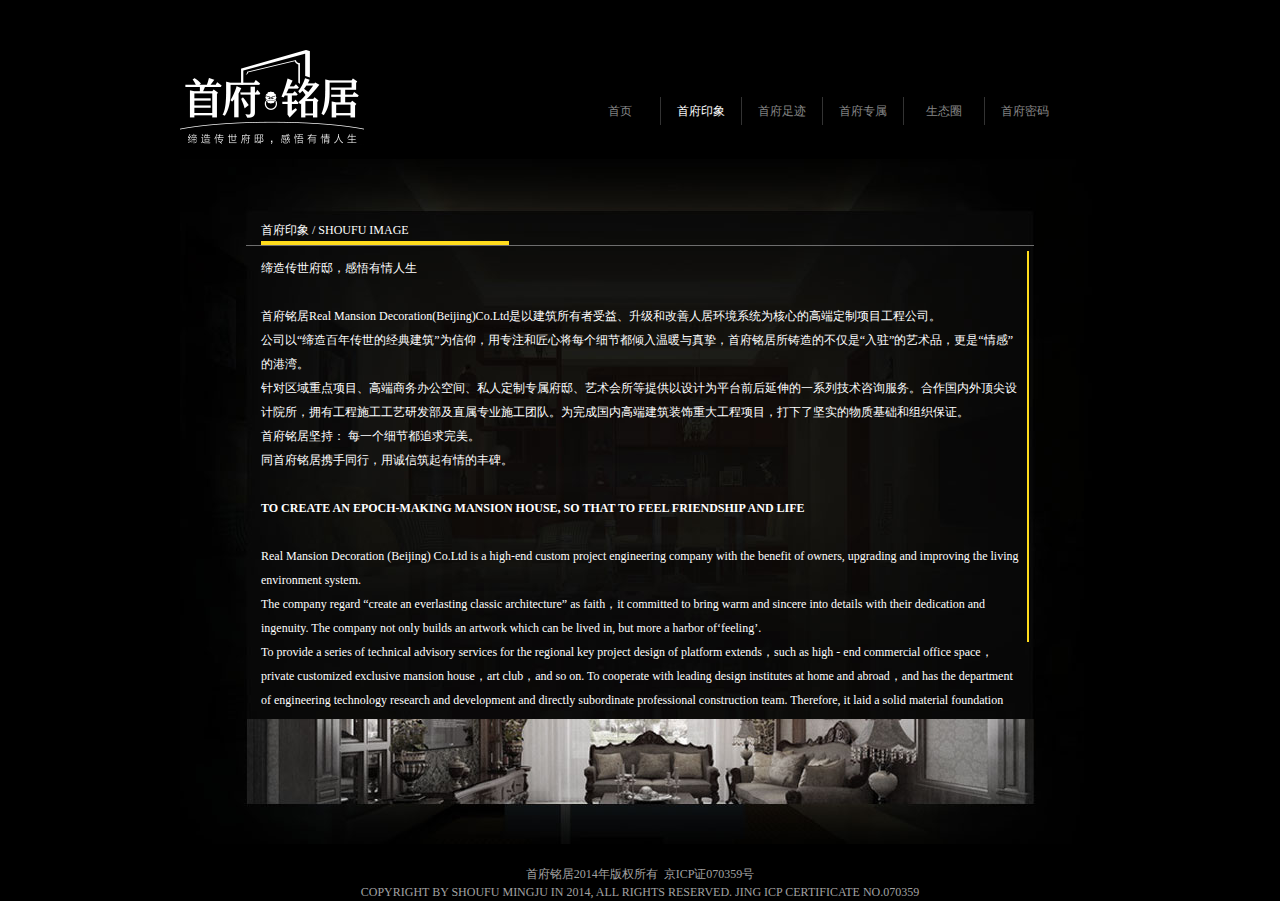
==== commit 54aafa50: "20170623" ====
--- a/html/aboutus.html
+++ b/html/aboutus.html
@@ -33,7 +33,7 @@
 				<div class="scroll">
 					<div class="scrollContent">
 						<div class="scrollInside">
-							<p class="about-text">缔造传世府邸，感悟有情人生<br /><br />首府铭居Real Mansion Decoration(Beijing)Co.Ltd是以建筑规划设计、工程施工为核心。含盖艺术、典藏、节能环保、智能科技一体化的高端定制项目工程公司。<br />公司以“缔造百年传世的经典建筑”为信仰，用专注和匠心将每个细节都倾入温暖与真挚，首府铭居所铸造的不仅是“入驻”的艺术品，更是“情感”的港湾。<br />针对区域重点项目、高端商务办公空间、私人定制专属府邸、艺术会所等提供以设计为平台前后延伸的一系列技术咨询服务。合作国内外顶尖设计院所，拥有工程施工工艺研发部及直属专业施工团队。为完成国内高端建筑装饰重大工程项目，打下了坚实的物质基础和组织保证。<br />首府铭居坚持： 每一个细节都追求完美。<br />同首府铭居携手同行，用诚信筑起有情的丰碑。<br /><br />TO CREATE AN EPOCH-MAKING MANSION HOUSE, SO THAT TO FEEL FRIENDSHIP AND LIFE<br /><br />Real Mansion Decoration(Beijing)Co.Ltd is high-end customized project engineering company which is art, collections, energy saving and environmental protection, intelligent technology integration，the company is taking architectural planning and design, construction as the core.<br />The company regard “create an everlasting classic architecture” as faith，it committed to bring warm and sincere into details with their dedication and ingenuity. The company not only builds an artwork which can be lived in, but more a harbor of‘feeling’.<br />To provide a series of technical advisory services for the regional key project design of platform extends，such as high - end commercial office space，private customized exclusive mansion house，art club，and so on. To cooperate with leading design institutes at home and abroad，and has the department of engineering technology research and development and directly subordinate professional construction team. Therefore, it laid a solid material foundation and organizational supporting for the completion of high-end architectural decoration major projects domestic.<br />Real Mansion Decoration is committed the pursuit of perfection every detail.<br />To build a monument of friendship together with Real Mansion Decoration with honesty. </p>
+							<p class="about-text">缔造传世府邸，感悟有情人生<br /><br />首府铭居Real Mansion Decoration(Beijing)Co.Ltd是以建筑所有者受益、升级和改善人居环境系统为核心的高端定制项目工程公司。<br />公司以“缔造百年传世的经典建筑”为信仰，用专注和匠心将每个细节都倾入温暖与真挚，首府铭居所铸造的不仅是“入驻”的艺术品，更是“情感”的港湾。<br />针对区域重点项目、高端商务办公空间、私人定制专属府邸、艺术会所等提供以设计为平台前后延伸的一系列技术咨询服务。合作国内外顶尖设计院所，拥有工程施工工艺研发部及直属专业施工团队。为完成国内高端建筑装饰重大工程项目，打下了坚实的物质基础和组织保证。<br />首府铭居坚持： 每一个细节都追求完美。<br />同首府铭居携手同行，用诚信筑起有情的丰碑。<br /><br /><b>TO CREATE AN EPOCH-MAKING MANSION HOUSE, SO THAT TO FEEL FRIENDSHIP AND LIFE</b><br /><br />Real Mansion Decoration (Beijing) Co.Ltd is a high-end custom project engineering company with the benefit of owners, upgrading and improving the living environment system.<br />The company regard “create an everlasting classic architecture” as faith，it committed to bring warm and sincere into details with their dedication and ingenuity. The company not only builds an artwork which can be lived in, but more a harbor of‘feeling’.<br />To provide a series of technical advisory services for the regional key project design of platform extends，such as high - end commercial office space，private customized exclusive mansion house，art club，and so on. To cooperate with leading design institutes at home and abroad，and has the department of engineering technology research and development and directly subordinate professional construction team. Therefore, it laid a solid material foundation and organizational supporting for the completion of high-end architectural decoration major projects domestic.<br />Real Mansion Decoration is committed the pursuit of perfection every detail.<br />To build a monument of friendship together with Real Mansion Decoration with honesty. </p>
 						</div>
 					</div>
 				</div>
